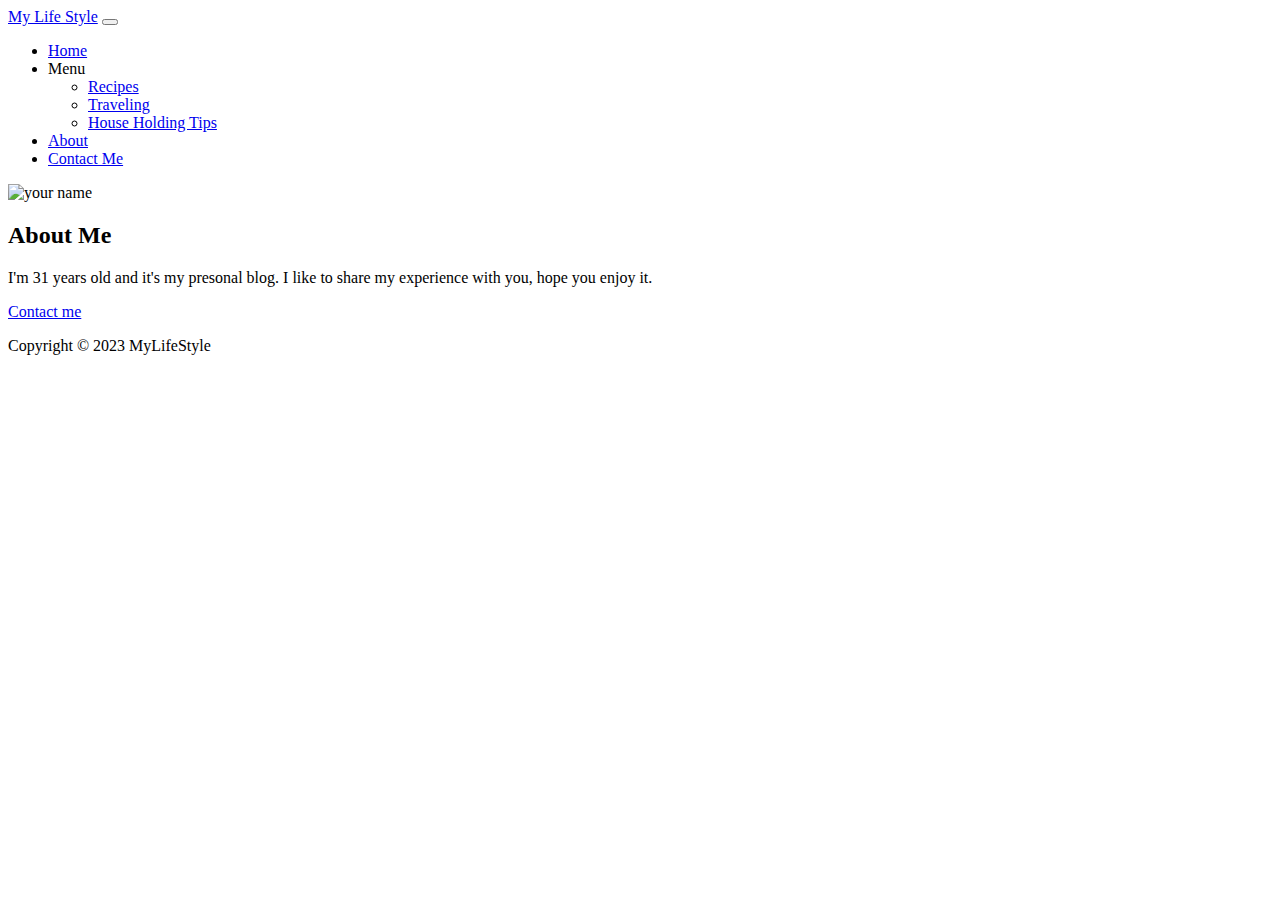
==== aboutme.html @ 7bcee221 "Add files via upload" ====
<!DOCTYPE html>
<html lang="en">
<head>
    <meta charset="UTF-8">
    <meta name="viewport" content="width=device-width, initial-scale=1.0">
    <meta http-equiv="X-UA-Compatible" content="ie=edge">
    <link href="https://cdn.jsdelivr.net/npm/bootstrap@5.3.0-alpha3/dist/css/bootstrap.min.css" rel="stylesheet" integrity="sha384-KK94CHFLLe+nY2dmCWGMq91rCGa5gtU4mk92HdvYe+M/SXH301p5ILy+dN9+nJOZ" 
    crossorigin="anonymous">
    <!-- Option 1: Include in HTML -->
<link rel="stylesheet" href="https://cdn.jsdelivr.net/npm/bootstrap-icons@1.3.0/font/bootstrap-icons.css">
    <link rel="stylesheet" href="css/1.css">

    <!-- Option 1: Include in HTML -->
<link rel="stylesheet" href="https://cdn.jsdelivr.net/npm/bootstrap-icons@1.3.0/font/bootstrap-icons.css">

    <title>Document</title>
</head>
<body class="d-flex flex-column min-vh-100">
   <!-- Navigation -->
   <header>
   <nav class="navbar navbar-expand-lg navbar-light bg-light fixed-top">
    <div class="container">
      <a class="navbar-brand" href="index.html">My Life Style</a>
      <button class="navbar-toggler" type="button" data-bs-toggle="collapse" data-bs-target="#navbarResponsive" aria-controls="navbarResponsive" aria-expanded="false" aria-label="Toggle navigation">
        <span class="navbar-toggler-icon"></span>
      </button>
      <div class="collapse navbar-collapse" id="navbarResponsive">
        <ul class="navbar-nav ms-auto">
          <li class="nav-item active">
            <a class="nav-link" href="index.html">Home</a>
          </li>
         
          <li class="nav-item dropdown">
            <a class="nav-link dropdown-toggle"  role="button" data-bs-toggle="dropdown" aria-expanded="false">Menu</a>
            <ul class="dropdown-menu">
              <li><a class="dropdown-item" href="recipes.html">Recipes</a></li>
              <li><a class="dropdown-item" href="traveling.html">Traveling</a></li>
              <li><a class="dropdown-item" href="#">House Holding Tips</a></li>
            </ul>
          </li>
          <li class="nav-item">
            <a class="nav-link" href="aboutme.html">About</a>
          </li>
          <li class="nav-item">
            <a class="nav-link" href="contactme.html">Contact Me</a>
          </li>
        </ul>
      </div>
    </div>
  </nav>
</header>
    <section id="aboutme" class="bg-light text mt-5 align-items-center justify-content-between">
        <div class="container">
            <div class="row">
              <div class="col-md-4 d-flex justify-content-center align-items-center">
                <img src="./images/4.jpg" alt="your name" class="img-fluid rounded-circle h-55 p-2">
              </div>
              <div class="col-md-8 p-5 text-center">
                <h2>About Me</h2>
                <p>I'm 31 years old and it's my presonal blog. I like to share my experience with you, hope you enjoy it.</p>
                <a href="contactme.html" class="btn btn-primary">Contact me</a>
              </div>
            </div>
          </div>
          
</section>





  <footer class="bg-dark text-light  text-center p-2 position-relative mt-auto">
    <p class="lead">Copyright &copy; 2023 MyLifeStyle</p>
  </footer>
      
    <script src="https://cdn.jsdelivr.net/npm/bootstrap@5.3.0-alpha3/dist/js/bootstrap.bundle.min.js" integrity="sha384-ENjdO4Dr2bkBIFxQpeoTz1HIcje39Wm4jDKdf19U8gI4ddQ3GYNS7NTKfAdVQSZe" crossorigin="anonymous"></script>
</body>
</html>
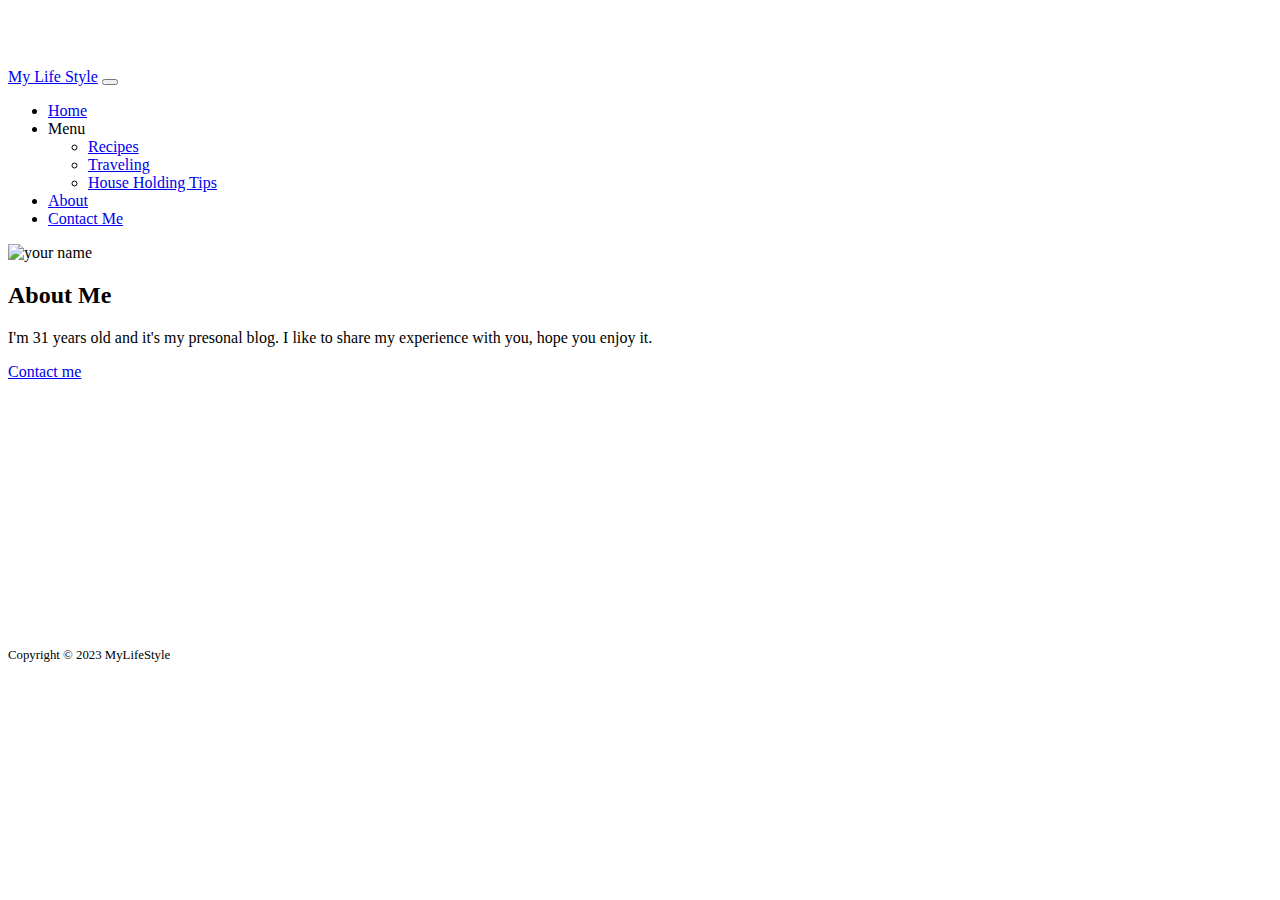
==== commit 3f6fce4c: "Update aboutme.html" ====
--- a/aboutme.html
+++ b/aboutme.html
@@ -64,6 +64,18 @@
           </div>
           
 </section>
+    <div class="container">
+  <div class="row">
+    <div class="col-md-6">
+    </div>
+    <div class="col-md-6 mb-5">
+      <div id="map-container">
+        <iframe src="https://www.google.com/maps/embed?pb=!1m18!1m12!1m3!1d9743.55360310229!2d4.887215811128165!3d52.372443552903285!2m3!1f0!2f0!3f0!3m2!1i1024!2i768!4f13.1!3m3!1m2!1s0x47c609b884575367%3A0x3509f467a8d39c68!2sDe%20Wallen%2C%20Amsterdam!5e0!3m2!1sen!2snl!4v1683386393331!5m2!1sen!2snl" width="400" height="250" style="border:0;" allowfullscreen="" loading="lazy" referrerpolicy="no-referrer-when-downgrade"></iframe>
+      </div>
+    </div>
+  </div>
+</div>
+
 
 
 
@@ -75,4 +87,4 @@
       
     <script src="https://cdn.jsdelivr.net/npm/bootstrap@5.3.0-alpha3/dist/js/bootstrap.bundle.min.js" integrity="sha384-ENjdO4Dr2bkBIFxQpeoTz1HIcje39Wm4jDKdf19U8gI4ddQ3GYNS7NTKfAdVQSZe" crossorigin="anonymous"></script>
 </body>
-</html>+</html>
--- a/css/1.css
+++ b/css/1.css
@@ -0,0 +1,25 @@
+
+body::before{
+    display:block;
+    content: "";
+    height: 60px;
+}
+
+.carousel-item {
+    height: 100vh;
+    min-height: 350px;
+    background: no-repeat center center scroll;
+    -webkit-background-size: cover;
+    -moz-background-size: cover;
+    -o-background-size: cover;
+    background-size: cover;
+  }
+
+  .bg-primary{
+      background-color: #36244c5 !important;}
+
+
+  footer p.lead {
+        font-size: 0.8rem;
+        line-height: 1.2;
+      }
